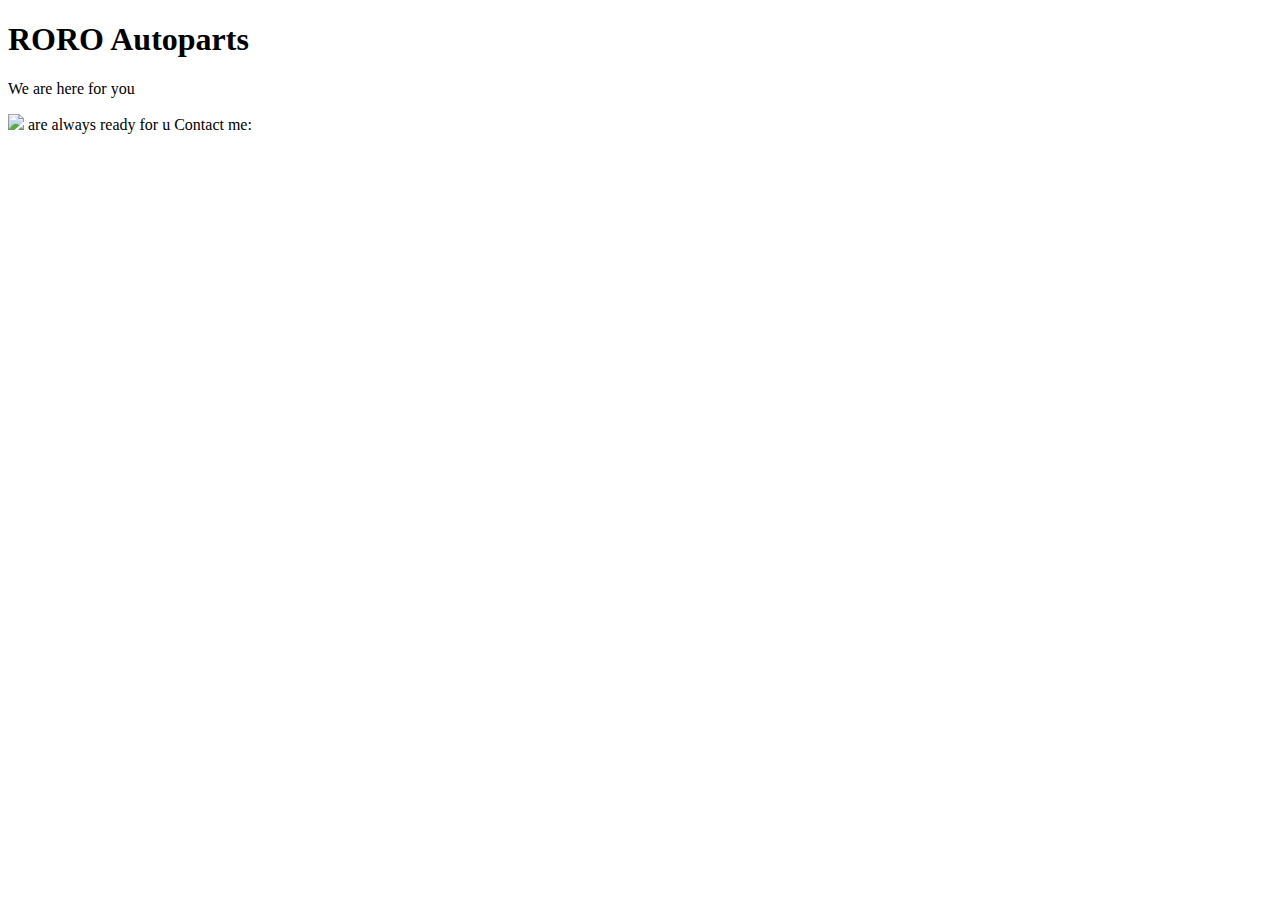
==== Unit 3/index.html @ 6d8ea018 "syncing changes" ====
<!DOCTYPE html>

<html>

<head>
<title>AutoParts</title>
	<link rel="stylesheet" type="text/css" href="css/style.css">
</head>

<body>

	<h1>RORO Autoparts</h1>
	<p>We are here for you</p>
	<img src="https://www.google.com/url?sa=i&url=https%3A%2F%2Fcarbahnautoworks.com%2Fproduct%2Fapex-fl-5-flow-formed-wheel%2F&psig=AOvVaw1BmwOGtT8x0Of5nC3xEaz9&ust=1590370958805000&source=images&cd=vfe&ved=0CAIQjRxqFwoTCNiR4tmvy-kCFQAAAAAdAAAAABAE">
	<p1> are always ready for u</p1>

</body>

</html>
Contact me: <link sangita.ithikatt@gmail.com>
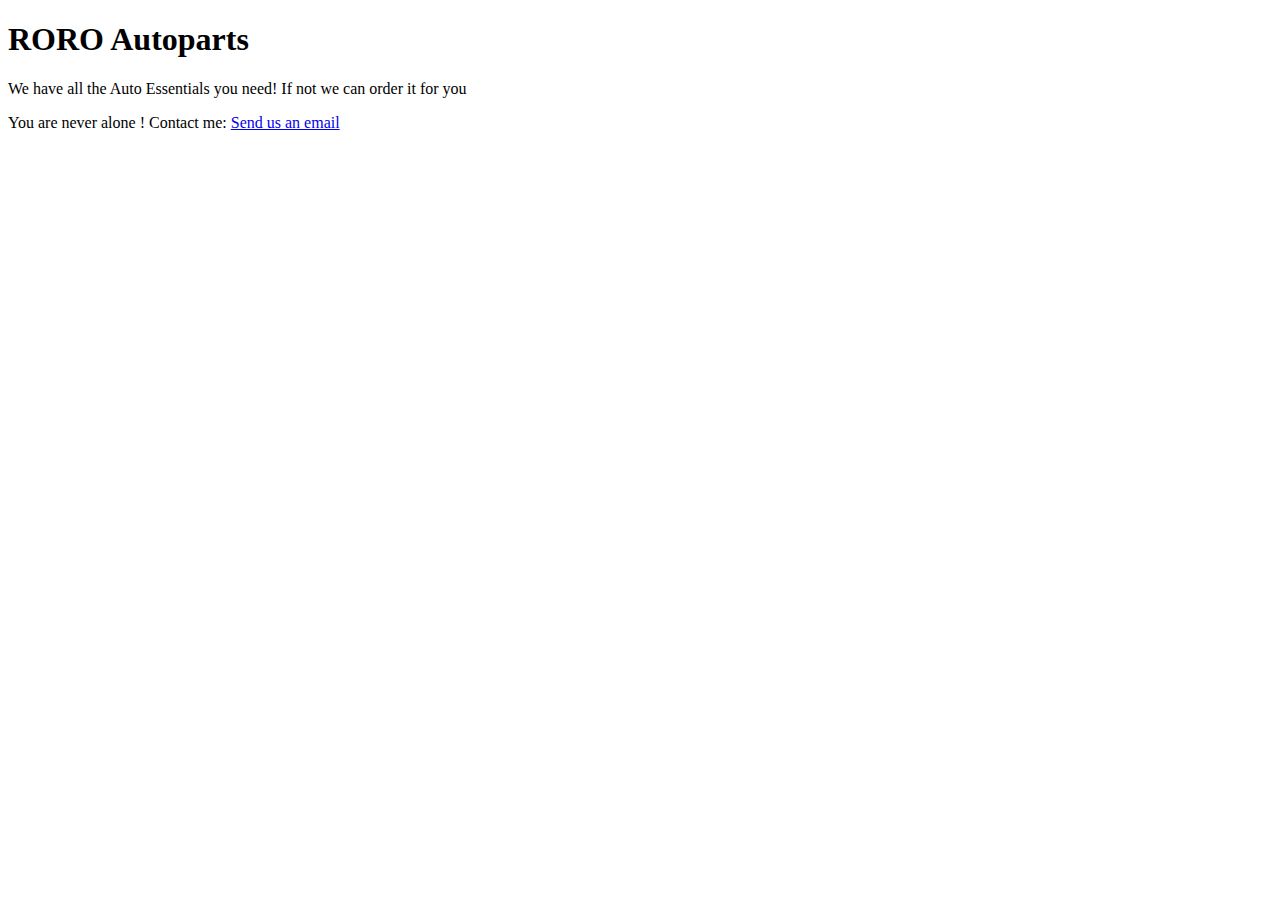
==== commit 4a0f6105: "syncing" ====
--- a/Unit 3/index.html
+++ b/Unit 3/index.html
@@ -10,11 +10,10 @@
 <body>
 
 	<h1>RORO Autoparts</h1>
-	<p>We are here for you</p>
-	<img src="https://www.google.com/url?sa=i&url=https%3A%2F%2Fcarbahnautoworks.com%2Fproduct%2Fapex-fl-5-flow-formed-wheel%2F&psig=AOvVaw1BmwOGtT8x0Of5nC3xEaz9&ust=1590370958805000&source=images&cd=vfe&ved=0CAIQjRxqFwoTCNiR4tmvy-kCFQAAAAAdAAAAABAE">
-	<p1> are always ready for u</p1>
+	<p>We have all the Auto Essentials you need! If not we can order it for you</p>
+	<p1> You are never alone !</p1>
 
 </body>
 
 </html>
-Contact me: <link sangita.ithikatt@gmail.com>+Contact me: <a href="http://google.com"> Send us an email</a> 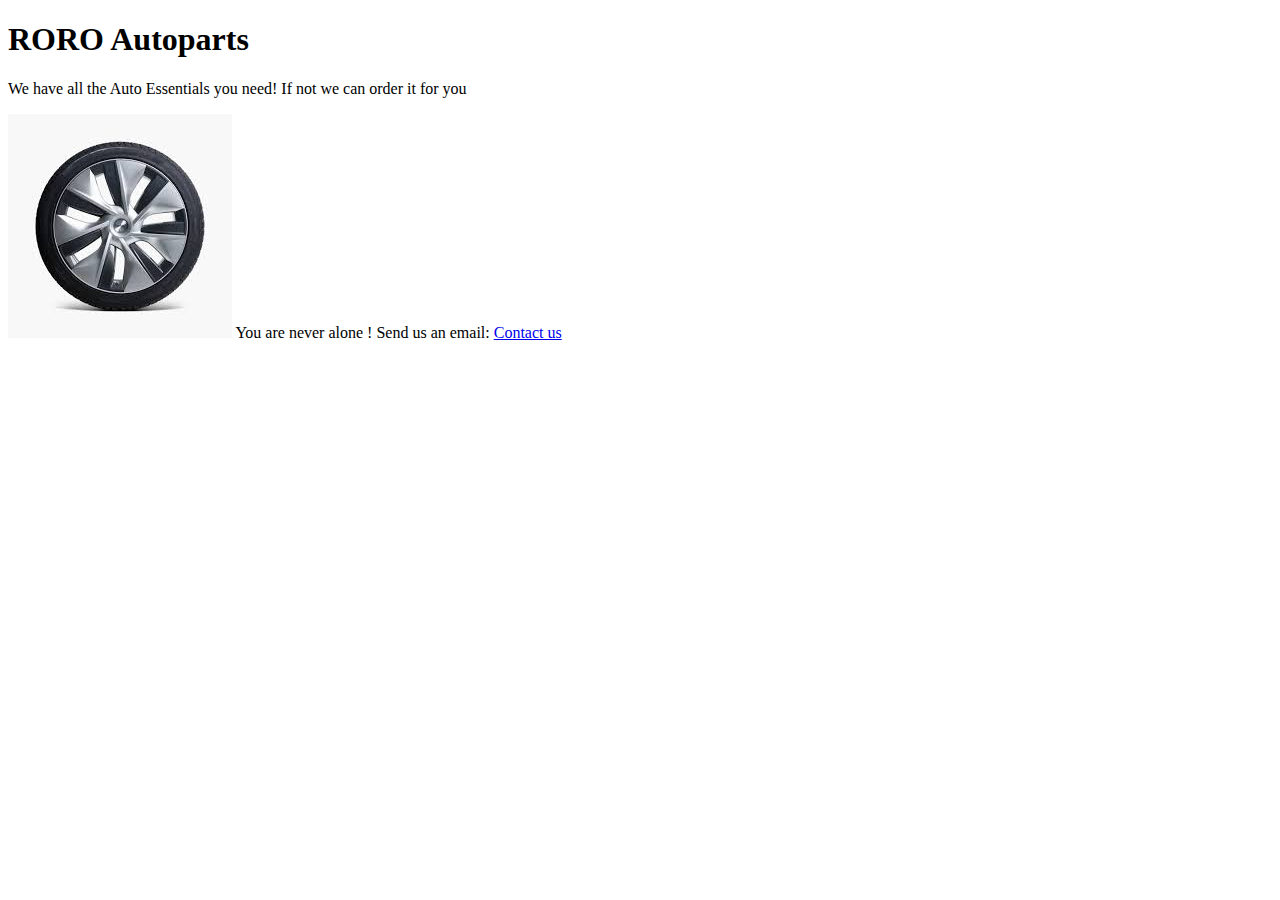
==== commit 88632b79: "changes" ====
--- a/Unit 3/index.html
+++ b/Unit 3/index.html
@@ -9,11 +9,12 @@
 
 <body>
 
-	<h1>RORO Autoparts</h1>
+	<h1>RORO Autoparts</h1> 
 	<p>We have all the Auto Essentials you need! If not we can order it for you</p>
+	<img src="images/wheel.jpg">
 	<p1> You are never alone !</p1>
 
 </body>
 
 </html>
-Contact me: <a href="http://google.com"> Send us an email</a> +Send us an email: <a href="http://gmail.com"> Contact us </a> 